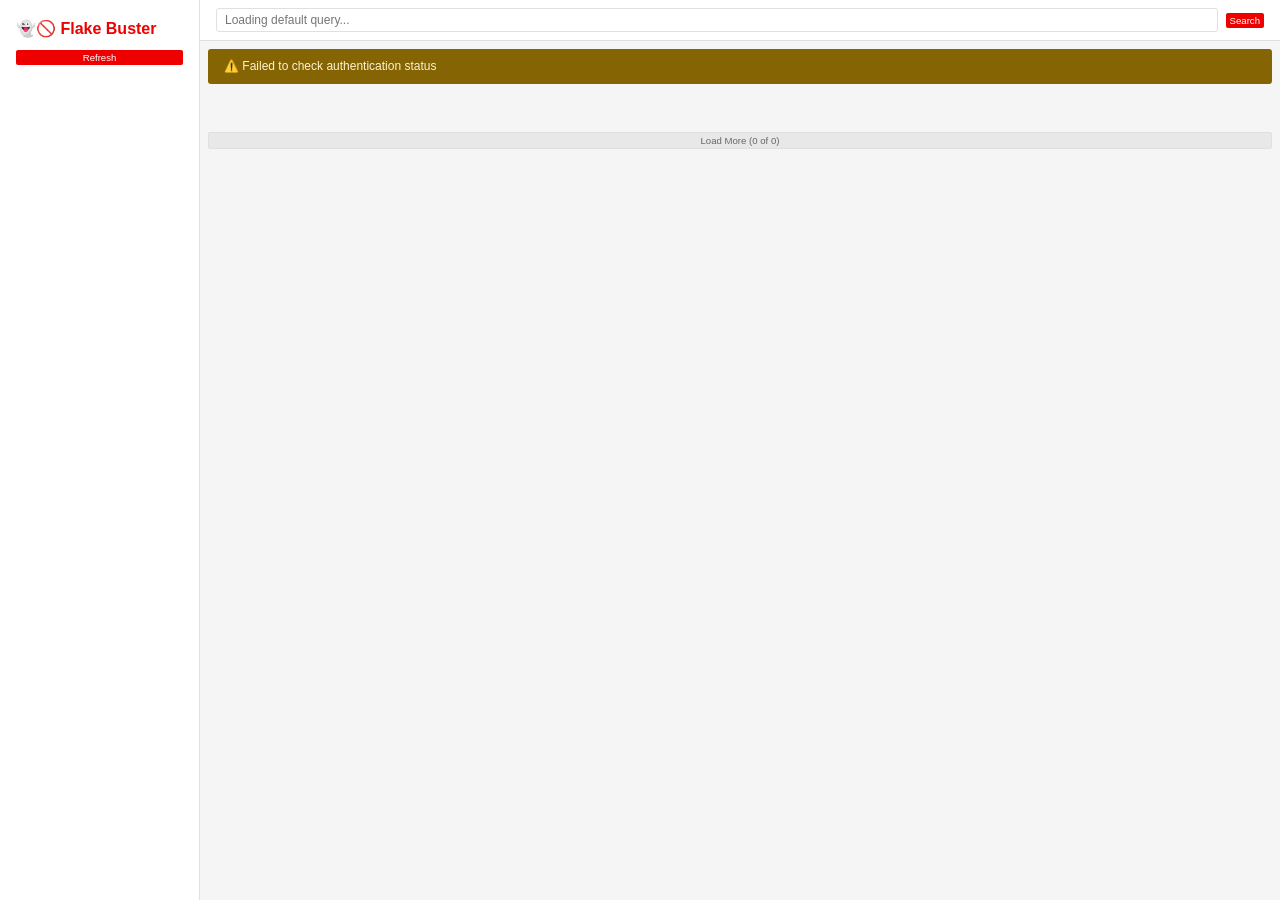
==== templates/index.html @ 914f2c46 "Initial commit: Flake Buster PR CI Dashboard Dashboard for viewing and retesting failed OpenShift PR" ====
<!DOCTYPE html>
<html lang="en">
<head>
    <meta charset="UTF-8">
    <meta name="viewport" content="width=device-width, initial-scale=1.0">
    <title>Flake Buster - PR CI Dashboard</title>
    <link rel="stylesheet" href="/static/styles.css">
</head>
<body>
    <div class="sidebar">
        <h1>👻🚫 Flake Buster</h1>
        <button class="btn" id="refresh-btn">Refresh</button>
    </div>

    <div class="main-content">
        <div class="top-bar">
            <input type="text" id="search-input" class="search-input" placeholder="Loading default query..." style="flex: 1;">
            <button class="btn" id="search-btn">Search</button>
        </div>

        <div id="auth-banner" class="banner hidden"></div>

        <div class="container">

            <div id="pr-cards-container"></div>

            <button class="btn btn-secondary hidden" id="load-more-btn">
                Load More (<span id="current-count">0</span> of <span id="total-count">0</span>)
            </button>
        </div>

        <div class="toast-container" id="toast-container"></div>
    </div>

    <script src="/static/app.js"></script>
</body>
</html>
---- static/styles.css ----
:root {
    --primary: #ee0000;
    --primary-dark: #c00000;
    --bg-light: #f5f5f5;
    --bg-card: #ffffff;
    --text-primary: #1a1a1a;
    --text-secondary: #666666;
    --border: #e0e0e0;
    --success: #28a745;
}

* {
    margin: 0;
    padding: 0;
    box-sizing: border-box;
}

body {
    font-family: -apple-system, BlinkMacSystemFont, 'Segoe UI', Roboto, sans-serif;
    background: var(--bg-light);
    color: var(--text-primary);
    line-height: 1.6;
    margin: 0;
    display: flex;
    height: 100vh;
    overflow: hidden;
}

.sidebar {
    width: 200px;
    background: var(--bg-card);
    border-right: 1px solid var(--border);
    padding: 1rem;
    display: flex;
    flex-direction: column;
    gap: 0.5rem;
}

.main-content {
    flex: 1;
    display: flex;
    flex-direction: column;
    overflow: hidden;
}

.top-bar {
    background: var(--bg-card);
    border-bottom: 1px solid var(--border);
    padding: 0.5rem 1rem;
    display: flex;
    gap: 0.5rem;
    align-items: center;
}

h1 {
    font-size: 1rem;
    color: var(--primary);
    margin: 0;
}

.btn {
    background: var(--primary);
    color: white;
    border: none;
    padding: 0.125rem 0.25rem;
    border-radius: 2px;
    cursor: pointer;
    font-size: 0.6rem;
}

.btn:hover {
    background: var(--primary-dark);
}

.btn:disabled {
    opacity: 0.5;
    cursor: not-allowed;
}

.btn-secondary {
    background: #e8e8e8;
    color: var(--text-secondary);
    border: 1px solid var(--border);
}

.btn-secondary:disabled {
    opacity: 0.7;
    color: #999999;
}

.container {
    flex: 1;
    overflow-y: auto;
    padding: 0.5rem;
}

.banner {
    background: #856404;
    color: #fff3cd;
    padding: 0.5rem 1rem;
    margin: 0.5rem;
    border-radius: 3px;
    font-size: 0.75rem;
}

.banner.hidden {
    display: none;
}

.search-input {
    padding: 0.25rem 0.5rem;
    background: var(--bg-card);
    border: 1px solid var(--border);
    border-radius: 3px;
    color: var(--text-primary);
    font-size: 0.75rem;
}

.pr-card {
    background: var(--bg-card);
    border: 1px solid var(--border);
    border-radius: 4px;
    padding: 0.5rem;
    margin-bottom: 0.25rem;
    box-shadow: 0 1px 2px rgba(0,0,0,0.05);
}

.pr-header {
    margin-bottom: 0.25rem;
}

.pr-title {
    font-size: 0.95rem;
    font-weight: bold;
    margin-bottom: 0.1rem;
}

.pr-meta {
    font-size: 0.7rem;
    color: var(--text-secondary);
}

.job-sections-container {
    display: flex;
    gap: 0.5rem;
    margin-top: 0.25rem;
}

.job-section {
    flex: 1;
    border: 1px solid var(--border);
    border-radius: 3px;
    padding: 0.25rem;
}

.job-section-header {
    cursor: pointer;
    padding: 0.15rem 0.25rem;
    user-select: none;
    font-size: 0.7rem;
    font-weight: 600;
}

.job-section-header:hover {
    color: var(--primary);
}

.job-list {
    margin-top: 0.15rem;
    display: none;
    font-size: 0.65rem;
}

.job-list.expanded {
    display: block;
}

.job-item {
    padding: 0.25rem;
    margin: 0.15rem 0;
    background: var(--bg-light);
    border: 1px solid var(--border);
    border-radius: 3px;
    font-size: 0.65rem;
    display: flex;
    align-items: center;
    gap: 0.25rem;
}

.job-name {
    font-family: monospace;
    flex: 1;
}

.job-actions {
    display: flex;
    gap: 0.25rem;
}

.loading {
    text-align: center;
    padding: 2rem;
    color: var(--text-secondary);
}

.toast-container {
    position: fixed;
    bottom: 2rem;
    right: 2rem;
    z-index: 1000;
}

.toast {
    background: var(--bg-card);
    border: 1px solid var(--border);
    border-radius: 4px;
    padding: 1rem;
    margin-top: 0.5rem;
    min-width: 300px;
    animation: slideIn 0.3s ease;
}

@keyframes slideIn {
    from { transform: translateX(100%); opacity: 0; }
    to { transform: translateX(0); opacity: 1; }
}

.toast.success { border-left: 4px solid var(--success); }
.toast.error { border-left: 4px solid var(--primary); }

#load-more-btn {
    width: 100%;
    margin-top: 2rem;
}
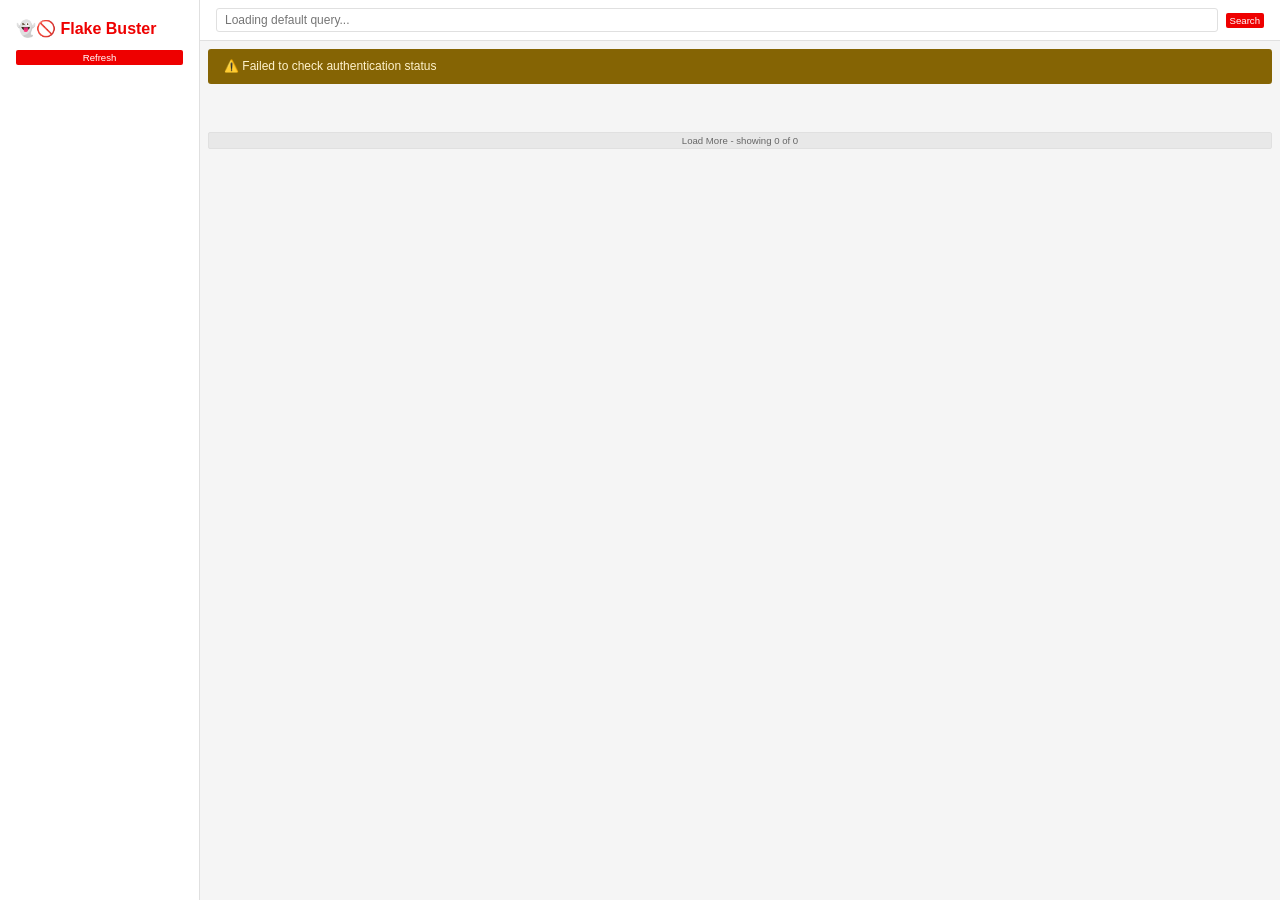
==== commit 926f5fa3: "Improve Load More button counter to show remaining count Changed button text from "Load More (X of Y" ====
--- a/templates/index.html
+++ b/templates/index.html
@@ -4,6 +4,7 @@
     <meta charset="UTF-8">
     <meta name="viewport" content="width=device-width, initial-scale=1.0">
     <title>Flake Buster - PR CI Dashboard</title>
+    <link rel="icon" href="data:image/svg+xml,<svg xmlns=%22http://www.w3.org/2000/svg%22 viewBox=%220 0 100 100%22><text y=%22.9em%22 font-size=%2290%22>👻</text></svg>">
     <link rel="stylesheet" href="/static/styles.css">
 </head>
 <body>
@@ -25,7 +26,7 @@
             <div id="pr-cards-container"></div>
 
             <button class="btn btn-secondary hidden" id="load-more-btn">
-                Load More (<span id="current-count">0</span> of <span id="total-count">0</span>)
+                Load More - <span id="load-more-text">showing 0 of 0</span>
             </button>
         </div>
 
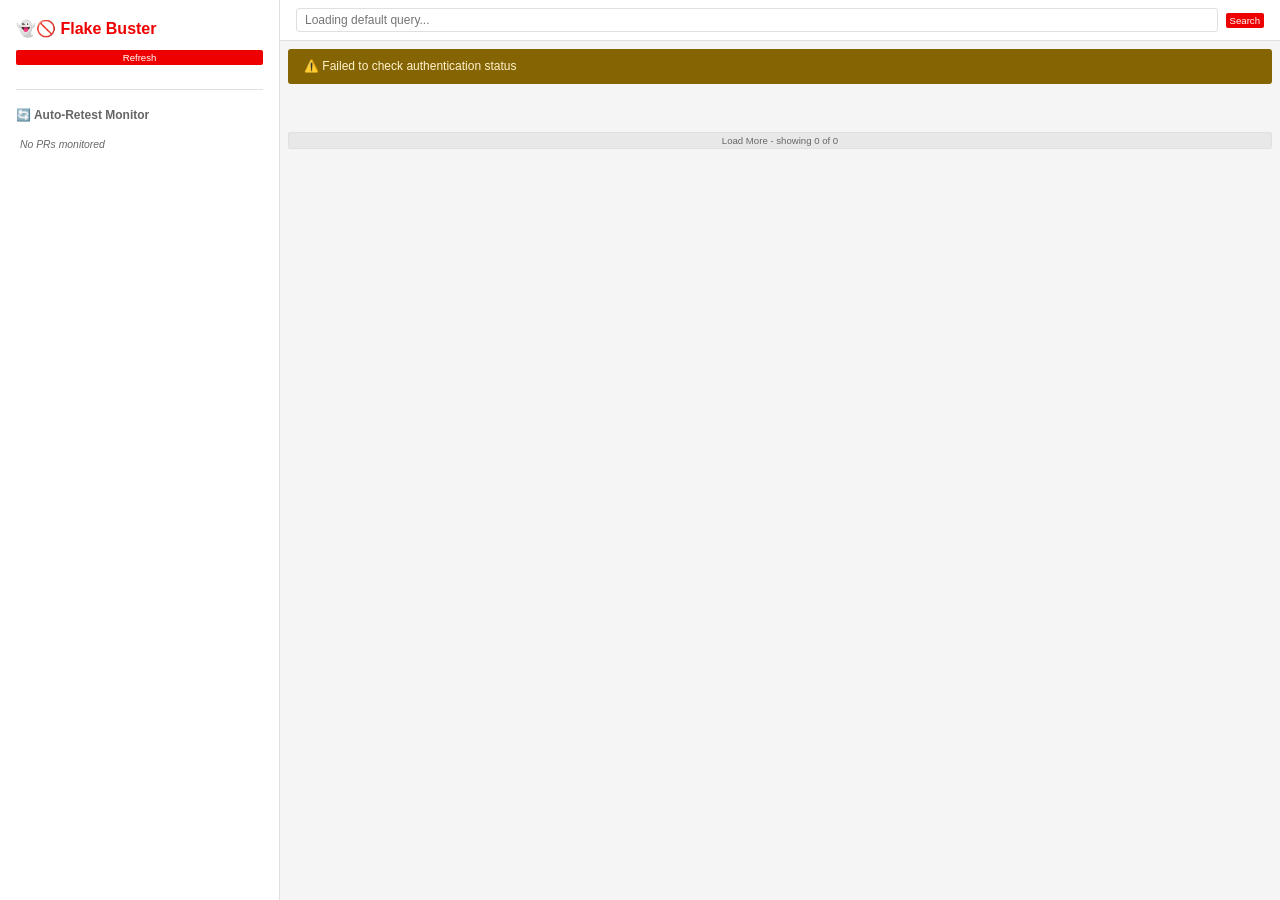
==== commit aa1d0165: "show auto-retest PRs that are active in side panel also makes sure that once a PR is toggled active " ====
--- a/templates/index.html
+++ b/templates/index.html
@@ -11,6 +11,13 @@
     <div class="sidebar">
         <h1>👻🚫 Flake Buster</h1>
         <button class="btn" id="refresh-btn">Refresh</button>
+
+        <div id="auto-retest-monitor" class="auto-retest-monitor">
+            <h3>🔄 Auto-Retest Monitor</h3>
+            <div id="monitored-prs-list" class="monitored-prs-list">
+                <div class="no-monitored-prs">No PRs monitored</div>
+            </div>
+        </div>
     </div>
 
     <div class="main-content">
@@ -33,6 +40,22 @@
         <div class="toast-container" id="toast-container"></div>
     </div>
 
+    <div id="contextMenu" class="context-menu" style="display: none;">
+        <div class="context-menu-item" id="clearPermafailItem">Clear permafail</div>
+        <div class="context-menu-item" id="forceReanalyzeItem">Force Re-analyze</div>
+    </div>
+
+    <!-- Terminal Modal for Analysis Progress -->
+    <div id="terminalModal" class="terminal-modal" style="display: none;">
+        <div class="terminal-content">
+            <div class="terminal-header">
+                <span>Claude CLI Analysis</span>
+                <button class="terminal-close" id="terminalClose">&times;</button>
+            </div>
+            <div class="terminal-body" id="terminalBody"></div>
+        </div>
+    </div>
+
     <script src="/static/app.js"></script>
 </body>
 </html>
--- a/static/styles.css
+++ b/static/styles.css
@@ -27,7 +27,7 @@
 }
 
 .sidebar {
-    width: 200px;
+    width: 280px;
     background: var(--bg-card);
     border-right: 1px solid var(--border);
     padding: 1rem;
@@ -140,6 +140,32 @@
     color: var(--text-secondary);
 }
 
+.auto-retest-control {
+    padding: 0.5rem;
+    background: #f8f9fa;
+    border-radius: 4px;
+    margin-top: 0.5rem;
+    margin-bottom: 0.5rem;
+}
+
+.auto-retest-control label {
+    display: flex;
+    align-items: center;
+    font-size: 0.75rem;
+    cursor: pointer;
+    user-select: none;
+}
+
+.auto-retest-toggle {
+    margin-right: 0.4rem;
+    cursor: pointer;
+}
+
+.auto-retest-toggle:disabled {
+    cursor: not-allowed;
+    opacity: 0.5;
+}
+
 .job-sections-container {
     display: flex;
     gap: 0.5rem;
@@ -232,3 +258,298 @@
     width: 100%;
     margin-top: 2rem;
 }
+
+/* Permafail indicator */
+.permafail-icon {
+    width: 32px;
+    height: 32px;
+    margin-left: 8px;
+    vertical-align: middle;
+    cursor: pointer;
+    transition: transform 0.2s;
+}
+
+.permafail-icon:hover {
+    transform: scale(1.1);
+}
+
+/* Permafail modal dialog */
+.permafail-modal {
+    display: none;
+    position: fixed;
+    z-index: 1000;
+    left: 0;
+    top: 0;
+    width: 100%;
+    height: 100%;
+    background-color: rgba(0, 0, 0, 0.5);
+}
+
+.permafail-modal-content {
+    background-color: #ffffff;
+    margin: 10% auto;
+    padding: 20px;
+    border: 1px solid var(--border);
+    border-radius: 8px;
+    width: 80%;
+    max-width: 600px;
+    box-shadow: 0 4px 6px rgba(0, 0, 0, 0.3);
+}
+
+.permafail-modal-header {
+    display: flex;
+    justify-content: space-between;
+    align-items: center;
+    margin-bottom: 15px;
+    padding-bottom: 10px;
+    border-bottom: 1px solid var(--border);
+}
+
+.permafail-modal-header h3 {
+    margin: 0;
+    color: #dc3545;
+    display: flex;
+    align-items: center;
+    gap: 8px;
+}
+
+.permafail-modal-close {
+    color: #6c757d;
+    font-size: 28px;
+    font-weight: bold;
+    cursor: pointer;
+    background: none;
+    border: none;
+    padding: 0;
+    line-height: 1;
+}
+
+.permafail-modal-close:hover {
+    color: #000000;
+}
+
+.permafail-modal-body {
+    color: #212529;
+    line-height: 1.6;
+}
+
+/* Disabled retest button for permafails */
+.retest-btn:disabled {
+    opacity: 0.5;
+    cursor: not-allowed;
+    background: #ccc;
+}
+
+/* Context menu */
+.context-menu {
+    position: absolute;
+    background: white;
+    border: 1px solid #ddd;
+    border-radius: 4px;
+    box-shadow: 0 2px 8px rgba(0,0,0,0.15);
+    z-index: 1000;
+    min-width: 150px;
+}
+
+.context-menu-item {
+    padding: 8px 12px;
+    cursor: pointer;
+    border-bottom: 1px solid #eee;
+}
+
+.context-menu-item:last-child {
+    border-bottom: none;
+}
+
+.context-menu-item:hover {
+    background: #f5f5f5;
+}
+
+/* Check Permafail button */
+.check-permafail-btn {
+    font-size: 0.6rem;
+    white-space: nowrap;
+}
+
+/* Terminal Modal */
+.terminal-modal {
+    position: fixed;
+    z-index: 2000;
+    left: 0;
+    top: 0;
+    width: 100%;
+    height: 100%;
+    background-color: rgba(0, 0, 0, 0.6);
+    display: flex;
+    align-items: center;
+    justify-content: center;
+}
+
+.terminal-content {
+    background: #1e1e1e;
+    width: 90%;
+    max-width: 1000px;
+    height: 80%;
+    border-radius: 8px;
+    display: flex;
+    flex-direction: column;
+    box-shadow: 0 4px 20px rgba(0, 0, 0, 0.5);
+}
+
+.terminal-header {
+    background: #2d2d2d;
+    padding: 12px 16px;
+    border-radius: 8px 8px 0 0;
+    display: flex;
+    justify-content: space-between;
+    align-items: center;
+    border-bottom: 1px solid #404040;
+}
+
+.terminal-header span {
+    color: #cccccc;
+    font-size: 0.9rem;
+    font-weight: 500;
+}
+
+.terminal-close {
+    background: none;
+    border: none;
+    color: #cccccc;
+    font-size: 24px;
+    cursor: pointer;
+    padding: 0;
+    width: 30px;
+    height: 30px;
+    display: flex;
+    align-items: center;
+    justify-content: center;
+    border-radius: 4px;
+    transition: background 0.2s;
+}
+
+.terminal-close:hover {
+    background: #404040;
+    color: #ffffff;
+}
+
+.terminal-body {
+    flex: 1;
+    overflow-y: auto;
+    padding: 16px;
+    font-family: 'Monaco', 'Menlo', 'Ubuntu Mono', 'Consolas', monospace;
+    font-size: 0.85rem;
+    line-height: 1.4;
+    color: #d4d4d4;
+    background: #1e1e1e;
+}
+
+.terminal-body::-webkit-scrollbar {
+    width: 10px;
+}
+
+.terminal-body::-webkit-scrollbar-track {
+    background: #2d2d2d;
+}
+
+.terminal-body::-webkit-scrollbar-thumb {
+    background: #555555;
+    border-radius: 5px;
+}
+
+.terminal-body::-webkit-scrollbar-thumb:hover {
+    background: #666666;
+}
+
+.terminal-line {
+    margin: 2px 0;
+    white-space: pre-wrap;
+    word-break: break-word;
+}
+
+/* Auto-Retest Monitor */
+.auto-retest-monitor {
+    margin-top: 1rem;
+    padding-top: 1rem;
+    border-top: 1px solid var(--border);
+}
+
+.auto-retest-monitor h3 {
+    font-size: 0.75rem;
+    color: var(--text-secondary);
+    margin-bottom: 0.5rem;
+    font-weight: 600;
+}
+
+.monitored-prs-list {
+    display: flex;
+    flex-direction: column;
+    gap: 0.25rem;
+    max-height: 300px;
+    overflow-y: auto;
+}
+
+.no-monitored-prs {
+    color: var(--text-secondary);
+    font-size: 0.65rem;
+    font-style: italic;
+    padding: 0.25rem;
+}
+
+.monitored-pr-item {
+    background: var(--bg-light);
+    border: 1px solid var(--border);
+    border-radius: 3px;
+    padding: 0.35rem;
+    font-size: 0.65rem;
+    display: flex;
+    flex-direction: column;
+    gap: 0.25rem;
+    transition: background 0.2s;
+    cursor: pointer;
+}
+
+.monitored-pr-item:hover {
+    background: #e8e8e8;
+}
+
+.monitored-pr-info {
+    font-weight: 600;
+    color: var(--text-primary);
+    word-break: break-all;
+}
+
+.monitored-pr-actions {
+    display: flex;
+    gap: 0.25rem;
+    align-items: center;
+}
+
+.monitored-pr-jump {
+    font-size: 0.6rem;
+    padding: 0.15rem 0.3rem;
+    background: var(--primary);
+    color: white;
+    border: none;
+    border-radius: 2px;
+    cursor: pointer;
+    flex: 1;
+}
+
+.monitored-pr-jump:hover {
+    background: var(--primary-dark);
+}
+
+.monitored-pr-disable {
+    font-size: 0.6rem;
+    padding: 0.15rem 0.3rem;
+    background: #dc3545;
+    color: white;
+    border: none;
+    border-radius: 2px;
+    cursor: pointer;
+}
+
+.monitored-pr-disable:hover {
+    background: #c82333;
+}
